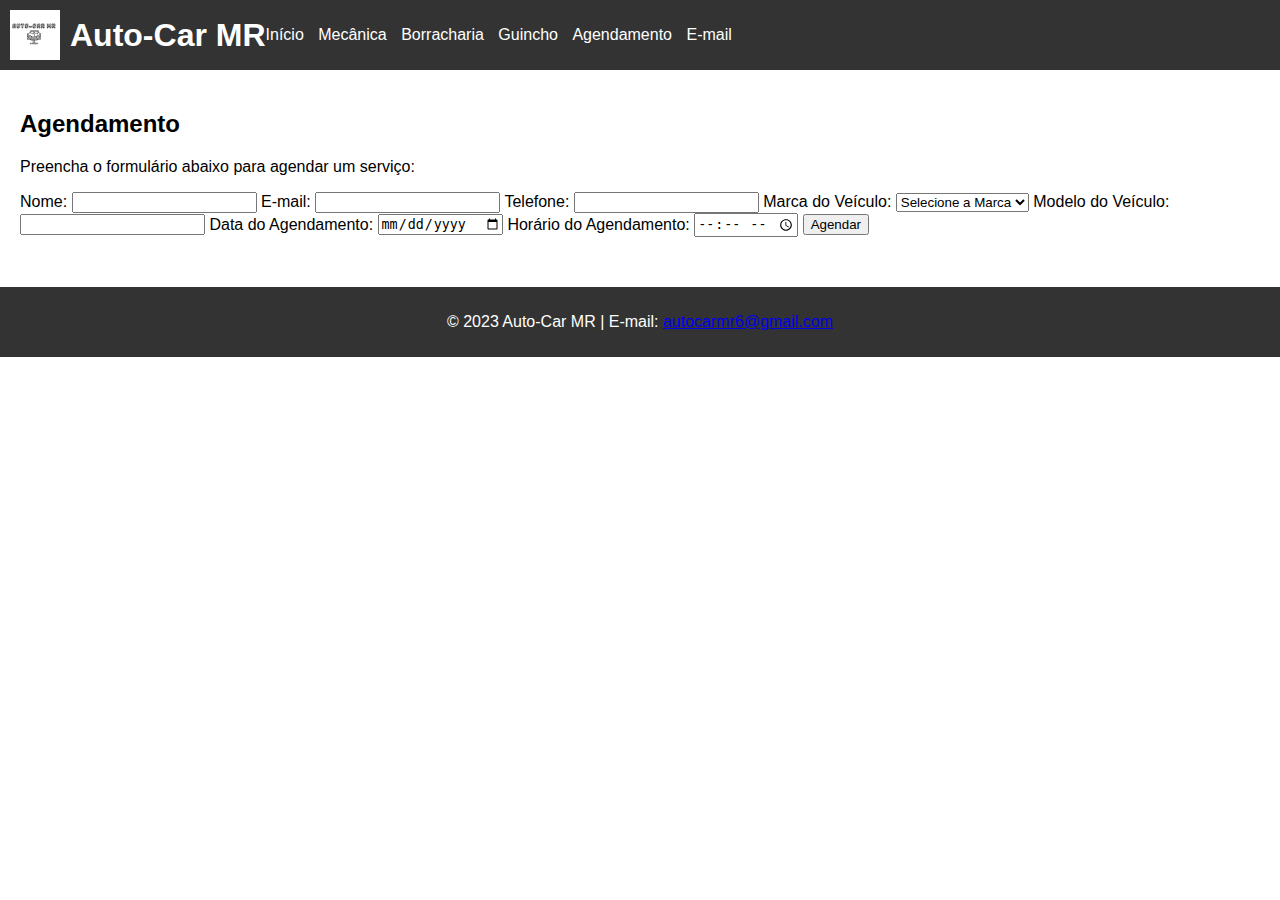
==== agendamento.html @ d576a76c "Add files via upload" ====
<!DOCTYPE html>
<html lang="pt-br">
<head>
  <meta charset="UTF-8">
  <meta name="viewport" content="width=device-width, initial-scale=1.0">
  <title>Auto-Car MR - Agendamento</title>
  <link rel="stylesheet" href="style.css">
  
</head>
<body>
  <header>
    <div class="logo">
      <img src="logoauto.jpg" alt="Logo Auto-Car MR">
      <h1>Auto-Car MR</h1>
    </div>
    <nav>
      <ul>
        <li><a href="index.html">Início</a></li>
        <li><a href="#servicos">Mecânica</a></li>
        <li><a href="#borracharia">Borracharia</a></li>
        <li><a href="#guincho">Guincho</a></li>
        <li><a href="agendamento.html">Agendamento</a></li>
        <li><a href="mailto:autocarmr6@gmail.com">E-mail</a></li>
      </ul>
    </nav>
  </header>

  <main>
    <section id="agendamento">
      <h2>Agendamento</h2>
      <p>Preencha o formulário abaixo para agendar um serviço:</p>
      <form action="enviar_email.php" method="POST">
        <label for="nome">Nome:</label>
        <input type="text" id="nome" name="nome" required>

        <label for="email">E-mail:</label>
        <input type="email" id="email" name="email" required>

        <label for="telefone">Telefone:</label>
        <input type="tel" id="telefone" name="telefone" required>

        <label for="marca">Marca do Veículo:</label>
        <select id="marca" name="marca" required>
            <option value="" disabled selected>Selecione a Marca</option>
            <option value="Ford">Ford</option>
            <option value="Tesla">Tesla</option>
            <option value="Volkswagen">Volkswagen</option>
            <option value="Hyundai">Hyundai</option>
            <option value="Honda">Honda</option>
            <option value="Mitsubishi">Mitsubishi</option>
            <option value="Porsche">Porsche</option>
            <option value="BMW">BMW</option>
            <option value="Toyota">Toyota</option>
            <option value="Mercedes-Benz">Mercedes-Benz</option>
            <option value="Peugeot">Peugeot</option>
            <option value="Renault">Renault</option>
            <option value="Nissan">Nissan</option>
            <option value="Citroën">Citroën</option>
            <option value="Fiat">Fiat</option>
            <option value="Audi">Audi</option>
            <option value="Kia">Kia</option>
            <option value="Outro">Outro</option>
          <!-- Adicione as opções para todas as marcas de veículos brasileiros -->
        </select>

        <label for="modelo">Modelo do Veículo:</label>
        <input type="text" id="modelo" name="modelo" required>

        <label for="data">Data do Agendamento:</label>
        <input type="date" id="data" name="data" required>

        <label for="horario">Horário do Agendamento:</label>
        <input type="time" id="horario" name="horario" required>

        <input type="submit" value="Agendar">
      </form>
    </section>
  </main>

  <footer>
    <p>&copy; 2023 Auto-Car MR | E-mail: <a href="mailto:autocarmr6@gmail.com">autocarmr6@gmail.com</a></p>
  </footer>
</body>
</html>
---- style.css ----
/* Estilos gerais */
body {
    font-family: Arial, sans-serif;
    margin: 0;
    padding: 0;
  }
  
  header {
    background-color: #333;
    color: #fff;
    padding: 10px;
    display: flex;
    align-items: center;
  }
  
  .logo {
    display: flex;
    align-items: center;
  }
  
  .logo img {
    width: 50px; /* Ajuste o tamanho da logo conforme necessário */
    margin-right: 10px;
  }
  
  h1 {
    margin: 0;
  }
  
  nav ul {
    list-style-type: none;
    margin: 0;
    padding: 0;
  }
  
  nav ul li {
    display: inline;
    margin-right: 10px;
  }
  
  nav ul li a {
    color: #fff;
    text-decoration: none;
  }
  
  main {
    padding: 20px;
  }
  
  footer {
    background-color: #333;
    color: #fff;
    padding: 10px;
    text-align: center;
  }
  
  /* Estilos específicos */
  section {
    margin-bottom: 30px;
  }
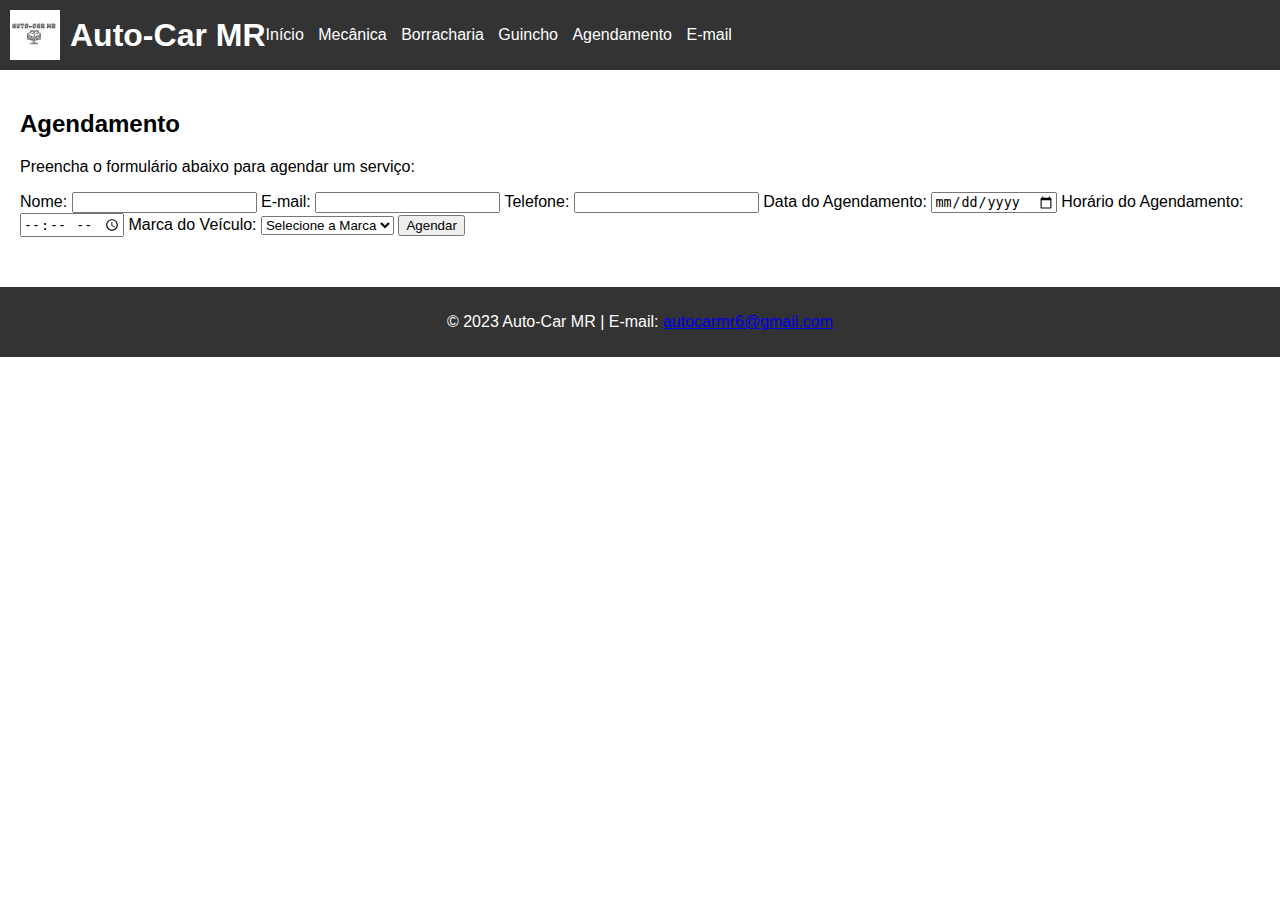
==== commit 863d8815: "Add files via upload" ====
--- a/agendamento.html
+++ b/agendamento.html
@@ -39,38 +39,195 @@
         <label for="telefone">Telefone:</label>
         <input type="tel" id="telefone" name="telefone" required>
 
-        <label for="marca">Marca do Veículo:</label>
-        <select id="marca" name="marca" required>
-            <option value="" disabled selected>Selecione a Marca</option>
-            <option value="Ford">Ford</option>
-            <option value="Tesla">Tesla</option>
-            <option value="Volkswagen">Volkswagen</option>
-            <option value="Hyundai">Hyundai</option>
-            <option value="Honda">Honda</option>
-            <option value="Mitsubishi">Mitsubishi</option>
-            <option value="Porsche">Porsche</option>
-            <option value="BMW">BMW</option>
-            <option value="Toyota">Toyota</option>
-            <option value="Mercedes-Benz">Mercedes-Benz</option>
-            <option value="Peugeot">Peugeot</option>
-            <option value="Renault">Renault</option>
-            <option value="Nissan">Nissan</option>
-            <option value="Citroën">Citroën</option>
-            <option value="Fiat">Fiat</option>
-            <option value="Audi">Audi</option>
-            <option value="Kia">Kia</option>
-            <option value="Outro">Outro</option>
-          <!-- Adicione as opções para todas as marcas de veículos brasileiros -->
-        </select>
-
-        <label for="modelo">Modelo do Veículo:</label>
-        <input type="text" id="modelo" name="modelo" required>
-
+      
         <label for="data">Data do Agendamento:</label>
         <input type="date" id="data" name="data" required>
 
         <label for="horario">Horário do Agendamento:</label>
         <input type="time" id="horario" name="horario" required>
+
+        <label for="marca">Marca do Veículo:</label>
+<select id="marca" name="marca" required>
+  <option value="" disabled selected>Selecione a Marca</option>
+  <option value="Ford">Ford</option>
+  <option value="Tesla">Tesla</option>
+  <option value="Volkswagen">Volkswagen</option>
+  <option value="Hyundai">Hyundai</option>
+  <option value="Honda">Honda</option>
+  <option value="Mitsubishi">Mitsubishi</option>
+  <option value="Porsche">Porsche</option>
+  <option value="BMW">BMW</option>
+  <option value="Toyota">Toyota</option>
+  <option value="Mercedes-Benz">Mercedes-Benz</option>
+  <option value="Peugeot">Peugeot</option>
+  <option value="Renault">Renault</option>
+  <option value="Nissan">Nissan</option>
+  <option value="Citroen">Citroen</option>
+  <option value="Fiat">Fiat</option>
+  <option value="Audi">Audi</option>
+  <option value="Kia">Kia</option>
+  <option value="Outro">Outro</option>
+</select>
+
+<label for="modelo" id="modeloLabel" style="display: none;">Modelo do Veículo:</label>
+<select id="modelo" name="modelo" style="display: none;">
+  <option value="" disabled selected>Selecione o Modelo</option>
+</select>
+
+<script>
+  document.getElementById('marca').addEventListener('change', function() {
+    var marca = this.value;
+    var modeloLabel = document.getElementById('modeloLabel');
+    var modeloSelect = document.getElementById('modelo');
+
+    if (marca !== '') {
+      modeloLabel.style.display = 'block';
+      modeloSelect.style.display = 'block';
+      modeloSelect.innerHTML = '';
+
+      switch (marca) {
+        case 'Ford':
+          addOption(modeloSelect, 'EcoSport', 'EcoSport');
+          addOption(modeloSelect, 'Fiesta', 'Fiesta');
+          addOption(modeloSelect, 'Focus', 'Focus');
+          addOption(modeloSelect, 'Fusion', 'Fusion');
+          addOption(modeloSelect, 'Ka', 'Ka');
+          addOption(modeloSelect, 'Ranger', 'Ranger');
+          break;
+        case 'Tesla':
+          addOption(modeloSelect, 'Model 3', 'Model 3');
+          addOption(modeloSelect, 'Model S', 'Model S');
+          addOption(modeloSelect, 'Model X', 'Model X');
+          addOption(modeloSelect, 'Model Y', 'Model Y');
+          break;
+        case 'Volkswagen':
+          addOption(modeloSelect, 'Gol', 'Gol');
+          addOption(modeloSelect, 'Jetta', 'Jetta');
+          addOption(modeloSelect, 'Nivus', 'Nivus');
+          addOption(modeloSelect, 'Polo', 'Polo');
+          addOption(modeloSelect, 'T-Cross', 'T-Cross');
+          addOption(modeloSelect, 'Tiguan', 'Tiguan');
+          break;
+        case 'Hyundai':
+          addOption(modeloSelect, 'Creta', 'Creta');
+          addOption(modeloSelect, 'HB20', 'HB20');
+          addOption(modeloSelect, 'i20', 'i20');
+          addOption(modeloSelect, 'i30', 'i30');
+          addOption(modeloSelect, 'Santa Fe', 'Santa Fe');
+          addOption(modeloSelect, 'Tucson', 'Tucson');
+          break;
+        case 'Honda':
+          addOption(modeloSelect, 'Civic', 'Civic');
+          addOption(modeloSelect, 'CR-V', 'CR-V');
+          addOption(modeloSelect, 'Fit', 'Fit');
+          addOption(modeloSelect, 'HR-V', 'HR-V');
+          addOption(modeloSelect, 'WR-V', 'WR-V');
+          break;
+        case 'Mitsubishi':
+          addOption(modeloSelect, 'Lancer', 'Lancer');
+          addOption(modeloSelect, 'Outlander', 'Outlander');
+          addOption(modeloSelect, 'Pajero', 'Pajero');
+          addOption(modeloSelect, 'Pajero Sport', 'Pajero Sport');
+          addOption(modeloSelect, 'ASX', 'ASX');
+          break;
+        case 'Porsche':
+          addOption(modeloSelect, '911', '911');
+          addOption(modeloSelect, 'Cayenne', 'Cayenne');
+          addOption(modeloSelect, 'Macan', 'Macan');
+          addOption(modeloSelect, 'Panamera', 'Panamera');
+          addOption(modeloSelect, 'Taycan', 'Taycan');
+          break;
+        case 'BMW':
+          addOption(modeloSelect, 'Série 3', 'Série 3');
+          addOption(modeloSelect, 'Série 5', 'Série 5');
+          addOption(modeloSelect, 'X1', 'X1');
+          addOption(modeloSelect, 'X3', 'X3');
+          addOption(modeloSelect, 'X5', 'X5');
+          break;
+        case 'Toyota':
+          addOption(modeloSelect, 'Corolla', 'Corolla');
+          addOption(modeloSelect, 'Etios', 'Etios');
+          addOption(modeloSelect, 'Hilux', 'Hilux');
+          addOption(modeloSelect, 'Rav4', 'Rav4');
+          addOption(modeloSelect, 'Yaris', 'Yaris');
+          break;
+        case 'Mercedes-Benz':
+          addOption(modeloSelect, 'Classe A', 'Classe A');
+          addOption(modeloSelect, 'Classe C', 'Classe C');
+          addOption(modeloSelect, 'Classe E', 'Classe E');
+          addOption(modeloSelect, 'GLA', 'GLA');
+          addOption(modeloSelect, 'GLC', 'GLC');
+          break;
+        case 'Peugeot':
+          addOption(modeloSelect, '208', '208');
+          addOption(modeloSelect, '2008', '2008');
+          addOption(modeloSelect, '308', '308');
+          addOption(modeloSelect, '3008', '3008');
+          addOption(modeloSelect, '5008', '5008');
+          break;
+        case 'Renault':
+          addOption(modeloSelect, 'Captur', 'Captur');
+          addOption(modeloSelect, 'Duster', 'Duster');
+          addOption(modeloSelect, 'Kwid', 'Kwid');
+          addOption(modeloSelect, 'Logan', 'Logan');
+          addOption(modeloSelect, 'Sandero', 'Sandero');
+          break;
+        case 'Nissan':
+          addOption(modeloSelect, 'Frontier', 'Frontier');
+          addOption(modeloSelect, 'Kicks', 'Kicks');
+          addOption(modeloSelect, 'March', 'March');
+          addOption(modeloSelect, 'Sentra', 'Sentra');
+          addOption(modeloSelect, 'Versa', 'Versa');
+          break;
+        case 'Citroen':
+          addOption(modeloSelect, 'C3', 'C3');
+          addOption(modeloSelect, 'C4 Cactus', 'C4 Cactus');
+          addOption(modeloSelect, 'C4 Lounge', 'C4 Lounge');
+          addOption(modeloSelect, 'Jumpy', 'Jumpy');
+          addOption(modeloSelect, 'Aircross', 'Aircross');
+          break;
+        case 'Fiat':
+          addOption(modeloSelect, 'Argo', 'Argo');
+          addOption(modeloSelect, 'Cronos', 'Cronos');
+          addOption(modeloSelect, 'Mobi', 'Mobi');
+          addOption(modeloSelect, 'Palio', 'Palio');
+          addOption(modeloSelect, 'Uno', 'Uno');
+          break;
+        case 'Audi':
+          addOption(modeloSelect, 'A3', 'A3');
+          addOption(modeloSelect, 'A4', 'A4');
+          addOption(modeloSelect, 'Q3', 'Q3');
+          addOption(modeloSelect, 'Q5', 'Q5');
+          addOption(modeloSelect, 'TT', 'TT');
+          break;
+        case 'Kia':
+          addOption(modeloSelect, 'Cerato', 'Cerato');
+          addOption(modeloSelect, 'Picanto', 'Picanto');
+          addOption(modeloSelect, 'Seltos', 'Seltos');
+          addOption(modeloSelect, 'Soul', 'Soul');
+          addOption(modeloSelect, 'Sportage', 'Sportage');
+          break;
+        case 'Outro':
+          addOption(modeloSelect, 'Outro', 'Outro');
+          break;
+        default:
+          break;
+      }
+    } else {
+      modeloLabel.style.display = 'none';
+      modeloSelect.style.display = 'none';
+      modeloSelect.innerHTML = '';
+    }
+  });
+
+  function addOption(selectElement, text, value) {
+    var option = document.createElement('option');
+    option.text = text;
+    option.value = value;
+    selectElement.add(option);
+  }
+</script>
+
 
         <input type="submit" value="Agendar">
       </form>
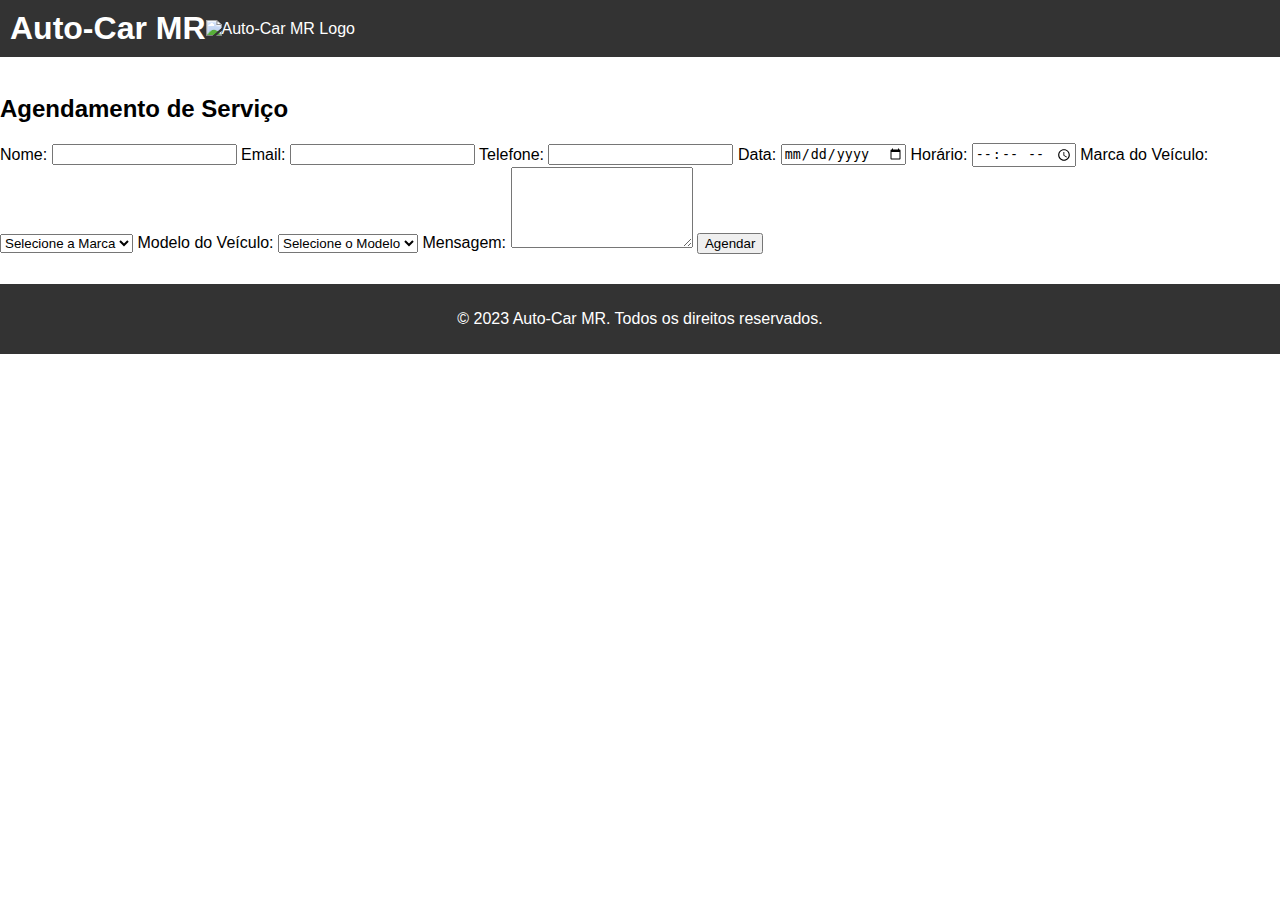
==== commit 5444de30: "Add files via upload" ====
--- a/agendamento.html
+++ b/agendamento.html
@@ -1,241 +1,82 @@
 <!DOCTYPE html>
-<html lang="pt-br">
+<html>
 <head>
-  <meta charset="UTF-8">
-  <meta name="viewport" content="width=device-width, initial-scale=1.0">
-  <title>Auto-Car MR - Agendamento</title>
-  <link rel="stylesheet" href="style.css">
-  
+  <title>Agendamento - Auto-Car MR</title>
+  <link rel="stylesheet" type="text/css" href="style.css">
 </head>
 <body>
   <header>
-    <div class="logo">
-      <img src="logoauto.jpg" alt="Logo Auto-Car MR">
-      <h1>Auto-Car MR</h1>
-    </div>
-    <nav>
-      <ul>
-        <li><a href="index.html">Início</a></li>
-        <li><a href="#servicos">Mecânica</a></li>
-        <li><a href="#borracharia">Borracharia</a></li>
-        <li><a href="#guincho">Guincho</a></li>
-        <li><a href="agendamento.html">Agendamento</a></li>
-        <li><a href="mailto:autocarmr6@gmail.com">E-mail</a></li>
-      </ul>
-    </nav>
+    <h1>Auto-Car MR</h1>
+    <img src="logo.png" alt="Auto-Car MR Logo">
   </header>
 
-  <main>
-    <section id="agendamento">
-      <h2>Agendamento</h2>
-      <p>Preencha o formulário abaixo para agendar um serviço:</p>
-      <form action="enviar_email.php" method="POST">
-        <label for="nome">Nome:</label>
-        <input type="text" id="nome" name="nome" required>
+  <nav>
+    <ul>
+      <li><a href="index.html">Home</a></li>
+      <li><a href="servicos.html">Serviços</a></li>
+      <li><a href="agendamento.html">Agendamento</a></li>
+      <li><a href="contato.html">Contato</a></li>
+    </ul>
+  </nav>
 
-        <label for="email">E-mail:</label>
-        <input type="email" id="email" name="email" required>
+  <section>
+    <h2>Agendamento de Serviço</h2>
+    <form>
+      <label for="nome">Nome:</label>
+      <input type="text" id="nome" name="nome" required>
 
-        <label for="telefone">Telefone:</label>
-        <input type="tel" id="telefone" name="telefone" required>
+      <label for="email">Email:</label>
+      <input type="email" id="email" name="email" required>
 
-      
-        <label for="data">Data do Agendamento:</label>
-        <input type="date" id="data" name="data" required>
+      <label for="telefone">Telefone:</label>
+      <input type="text" id="telefone" name="telefone" required>
 
-        <label for="horario">Horário do Agendamento:</label>
-        <input type="time" id="horario" name="horario" required>
+      <label for="data">Data:</label>
+      <input type="date" id="data" name="data" required>
 
-        <label for="marca">Marca do Veículo:</label>
-<select id="marca" name="marca" required>
-  <option value="" disabled selected>Selecione a Marca</option>
-  <option value="Ford">Ford</option>
-  <option value="Tesla">Tesla</option>
-  <option value="Volkswagen">Volkswagen</option>
-  <option value="Hyundai">Hyundai</option>
-  <option value="Honda">Honda</option>
-  <option value="Mitsubishi">Mitsubishi</option>
-  <option value="Porsche">Porsche</option>
-  <option value="BMW">BMW</option>
-  <option value="Toyota">Toyota</option>
-  <option value="Mercedes-Benz">Mercedes-Benz</option>
-  <option value="Peugeot">Peugeot</option>
-  <option value="Renault">Renault</option>
-  <option value="Nissan">Nissan</option>
-  <option value="Citroen">Citroen</option>
-  <option value="Fiat">Fiat</option>
-  <option value="Audi">Audi</option>
-  <option value="Kia">Kia</option>
-  <option value="Outro">Outro</option>
-</select>
+      <label for="horario">Horário:</label>
+      <input type="time" id="horario" name="horario" required>
 
-<label for="modelo" id="modeloLabel" style="display: none;">Modelo do Veículo:</label>
-<select id="modelo" name="modelo" style="display: none;">
-  <option value="" disabled selected>Selecione o Modelo</option>
-</select>
+      <label for="marca">Marca do Veículo:</label>
+      <select id="marca" name="marca" required>
+        <option value="" disabled selected>Selecione a Marca</option>
+        <option value="Ford">Ford</option>
+        <option value="Tesla">Tesla</option>
+        <option value="Volkswagen">Volkswagen</option>
+        <option value="Hyundai">Hyundai</option>
+        <option value="Honda">Honda</option>
+        <option value="Mitsubishi">Mitsubishi</option>
+        <option value="Porsche">Porsche</option>
+        <option value="BMW">BMW</option>
+        <option value="Toyota">Toyota</option>
+        <option value="Mercedes-Benz">Mercedes-Benz</option>
+        <option value="Peugeot">Peugeot</option>
+        <option value="Renault">Renault</option>
+        <option value="Nissan">Nissan</option>
+        <option value="Citroen">Citroen</option>
+        <option value="Fiat">Fiat</option>
+        <option value="Audi">Audi</option>
+        <option value="Kia">Kia</option>
+        <option value="Outro">Outro</option>
+      </select>
 
-<script>
-  document.getElementById('marca').addEventListener('change', function() {
-    var marca = this.value;
-    var modeloLabel = document.getElementById('modeloLabel');
-    var modeloSelect = document.getElementById('modelo');
+      <label for="modelo">Modelo do Veículo:</label>
+      <select id="modelo" name="modelo" required>
+        <option value="" disabled selected>Selecione o Modelo</option>
+      </select>
 
-    if (marca !== '') {
-      modeloLabel.style.display = 'block';
-      modeloSelect.style.display = 'block';
-      modeloSelect.innerHTML = '';
+      <label for="mensagem">Mensagem:</label>
+      <textarea id="mensagem" name="mensagem" rows="5"></textarea>
 
-      switch (marca) {
-        case 'Ford':
-          addOption(modeloSelect, 'EcoSport', 'EcoSport');
-          addOption(modeloSelect, 'Fiesta', 'Fiesta');
-          addOption(modeloSelect, 'Focus', 'Focus');
-          addOption(modeloSelect, 'Fusion', 'Fusion');
-          addOption(modeloSelect, 'Ka', 'Ka');
-          addOption(modeloSelect, 'Ranger', 'Ranger');
-          break;
-        case 'Tesla':
-          addOption(modeloSelect, 'Model 3', 'Model 3');
-          addOption(modeloSelect, 'Model S', 'Model S');
-          addOption(modeloSelect, 'Model X', 'Model X');
-          addOption(modeloSelect, 'Model Y', 'Model Y');
-          break;
-        case 'Volkswagen':
-          addOption(modeloSelect, 'Gol', 'Gol');
-          addOption(modeloSelect, 'Jetta', 'Jetta');
-          addOption(modeloSelect, 'Nivus', 'Nivus');
-          addOption(modeloSelect, 'Polo', 'Polo');
-          addOption(modeloSelect, 'T-Cross', 'T-Cross');
-          addOption(modeloSelect, 'Tiguan', 'Tiguan');
-          break;
-        case 'Hyundai':
-          addOption(modeloSelect, 'Creta', 'Creta');
-          addOption(modeloSelect, 'HB20', 'HB20');
-          addOption(modeloSelect, 'i20', 'i20');
-          addOption(modeloSelect, 'i30', 'i30');
-          addOption(modeloSelect, 'Santa Fe', 'Santa Fe');
-          addOption(modeloSelect, 'Tucson', 'Tucson');
-          break;
-        case 'Honda':
-          addOption(modeloSelect, 'Civic', 'Civic');
-          addOption(modeloSelect, 'CR-V', 'CR-V');
-          addOption(modeloSelect, 'Fit', 'Fit');
-          addOption(modeloSelect, 'HR-V', 'HR-V');
-          addOption(modeloSelect, 'WR-V', 'WR-V');
-          break;
-        case 'Mitsubishi':
-          addOption(modeloSelect, 'Lancer', 'Lancer');
-          addOption(modeloSelect, 'Outlander', 'Outlander');
-          addOption(modeloSelect, 'Pajero', 'Pajero');
-          addOption(modeloSelect, 'Pajero Sport', 'Pajero Sport');
-          addOption(modeloSelect, 'ASX', 'ASX');
-          break;
-        case 'Porsche':
-          addOption(modeloSelect, '911', '911');
-          addOption(modeloSelect, 'Cayenne', 'Cayenne');
-          addOption(modeloSelect, 'Macan', 'Macan');
-          addOption(modeloSelect, 'Panamera', 'Panamera');
-          addOption(modeloSelect, 'Taycan', 'Taycan');
-          break;
-        case 'BMW':
-          addOption(modeloSelect, 'Série 3', 'Série 3');
-          addOption(modeloSelect, 'Série 5', 'Série 5');
-          addOption(modeloSelect, 'X1', 'X1');
-          addOption(modeloSelect, 'X3', 'X3');
-          addOption(modeloSelect, 'X5', 'X5');
-          break;
-        case 'Toyota':
-          addOption(modeloSelect, 'Corolla', 'Corolla');
-          addOption(modeloSelect, 'Etios', 'Etios');
-          addOption(modeloSelect, 'Hilux', 'Hilux');
-          addOption(modeloSelect, 'Rav4', 'Rav4');
-          addOption(modeloSelect, 'Yaris', 'Yaris');
-          break;
-        case 'Mercedes-Benz':
-          addOption(modeloSelect, 'Classe A', 'Classe A');
-          addOption(modeloSelect, 'Classe C', 'Classe C');
-          addOption(modeloSelect, 'Classe E', 'Classe E');
-          addOption(modeloSelect, 'GLA', 'GLA');
-          addOption(modeloSelect, 'GLC', 'GLC');
-          break;
-        case 'Peugeot':
-          addOption(modeloSelect, '208', '208');
-          addOption(modeloSelect, '2008', '2008');
-          addOption(modeloSelect, '308', '308');
-          addOption(modeloSelect, '3008', '3008');
-          addOption(modeloSelect, '5008', '5008');
-          break;
-        case 'Renault':
-          addOption(modeloSelect, 'Captur', 'Captur');
-          addOption(modeloSelect, 'Duster', 'Duster');
-          addOption(modeloSelect, 'Kwid', 'Kwid');
-          addOption(modeloSelect, 'Logan', 'Logan');
-          addOption(modeloSelect, 'Sandero', 'Sandero');
-          break;
-        case 'Nissan':
-          addOption(modeloSelect, 'Frontier', 'Frontier');
-          addOption(modeloSelect, 'Kicks', 'Kicks');
-          addOption(modeloSelect, 'March', 'March');
-          addOption(modeloSelect, 'Sentra', 'Sentra');
-          addOption(modeloSelect, 'Versa', 'Versa');
-          break;
-        case 'Citroen':
-          addOption(modeloSelect, 'C3', 'C3');
-          addOption(modeloSelect, 'C4 Cactus', 'C4 Cactus');
-          addOption(modeloSelect, 'C4 Lounge', 'C4 Lounge');
-          addOption(modeloSelect, 'Jumpy', 'Jumpy');
-          addOption(modeloSelect, 'Aircross', 'Aircross');
-          break;
-        case 'Fiat':
-          addOption(modeloSelect, 'Argo', 'Argo');
-          addOption(modeloSelect, 'Cronos', 'Cronos');
-          addOption(modeloSelect, 'Mobi', 'Mobi');
-          addOption(modeloSelect, 'Palio', 'Palio');
-          addOption(modeloSelect, 'Uno', 'Uno');
-          break;
-        case 'Audi':
-          addOption(modeloSelect, 'A3', 'A3');
-          addOption(modeloSelect, 'A4', 'A4');
-          addOption(modeloSelect, 'Q3', 'Q3');
-          addOption(modeloSelect, 'Q5', 'Q5');
-          addOption(modeloSelect, 'TT', 'TT');
-          break;
-        case 'Kia':
-          addOption(modeloSelect, 'Cerato', 'Cerato');
-          addOption(modeloSelect, 'Picanto', 'Picanto');
-          addOption(modeloSelect, 'Seltos', 'Seltos');
-          addOption(modeloSelect, 'Soul', 'Soul');
-          addOption(modeloSelect, 'Sportage', 'Sportage');
-          break;
-        case 'Outro':
-          addOption(modeloSelect, 'Outro', 'Outro');
-          break;
-        default:
-          break;
-      }
-    } else {
-      modeloLabel.style.display = 'none';
-      modeloSelect.style.display = 'none';
-      modeloSelect.innerHTML = '';
-    }
-  });
-
-  function addOption(selectElement, text, value) {
-    var option = document.createElement('option');
-    option.text = text;
-    option.value = value;
-    selectElement.add(option);
-  }
-</script>
-
-
-        <input type="submit" value="Agendar">
-      </form>
-    </section>
-  </main>
+      <input type="button" value="Agendar" onclick="agendar()">
+    </form>
+  </section>
 
   <footer>
-    <p>&copy; 2023 Auto-Car MR | E-mail: <a href="mailto:autocarmr6@gmail.com">autocarmr6@gmail.com</a></p>
+    <p>&copy; 2023 Auto-Car MR. Todos os direitos reservados.</p>
   </footer>
+
+  <script src="script.js"></script>
 </body>
 </html>
+
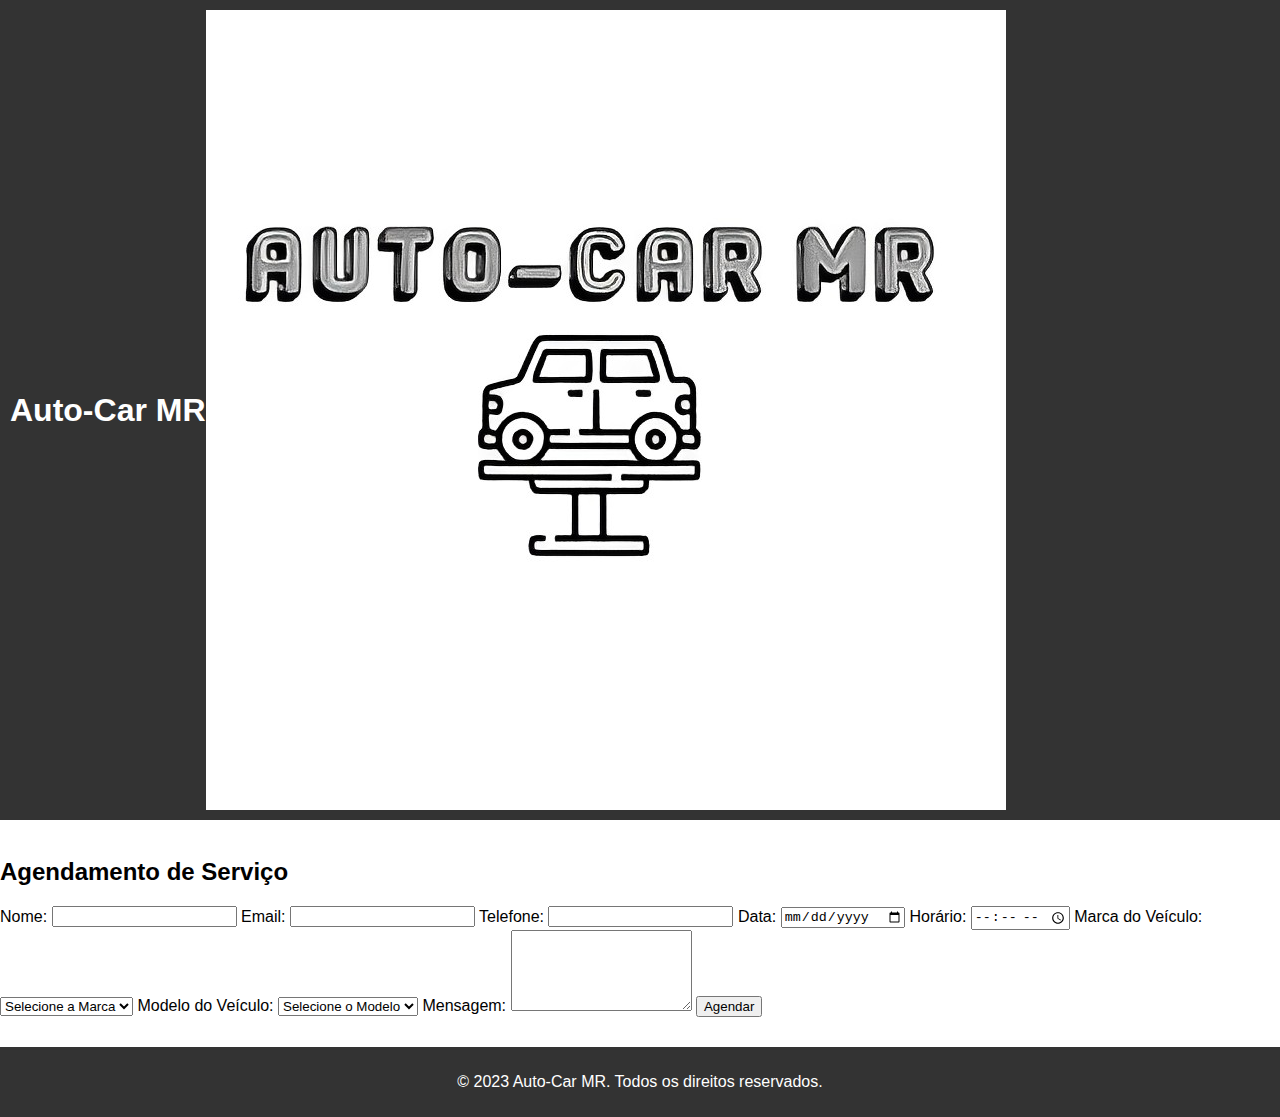
==== commit b9748958: "Add files via upload" ====
--- a/agendamento.html
+++ b/agendamento.html
@@ -7,7 +7,7 @@
 <body>
   <header>
     <h1>Auto-Car MR</h1>
-    <img src="logo.png" alt="Auto-Car MR Logo">
+    <img src="logoauto.jpg" alt="Auto-Car MR Logo">
   </header>
 
   <nav>
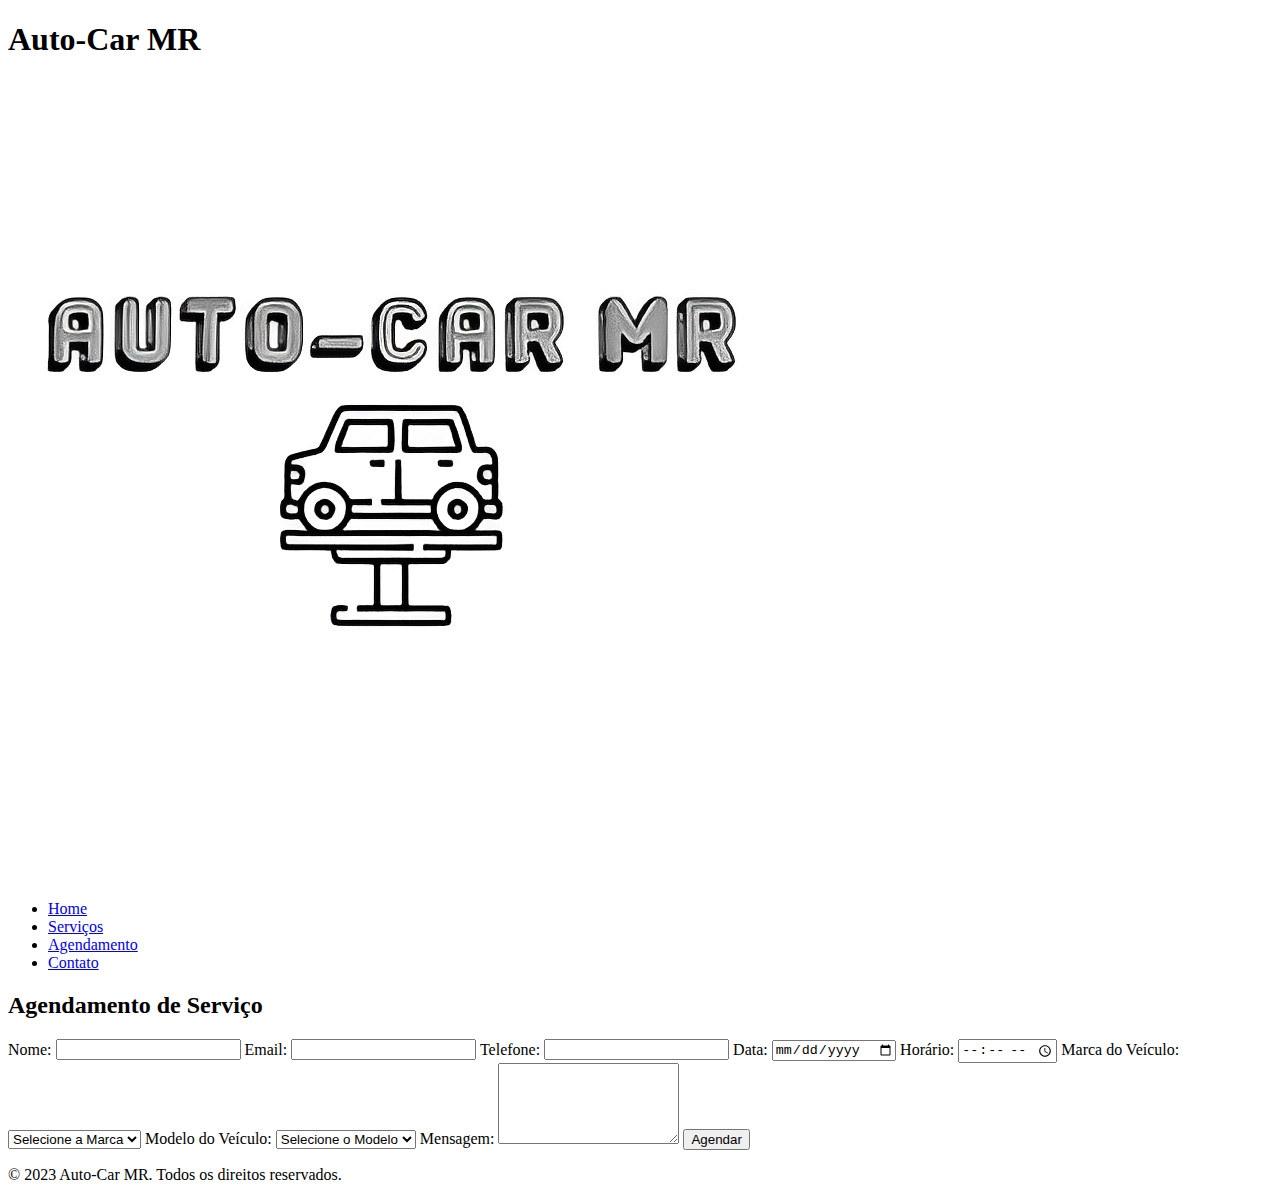
==== commit 1f297114: "Update agendamento.html" ====
--- a/agendamento.html
+++ b/agendamento.html
@@ -2,7 +2,13 @@
 <html>
 <head>
   <title>Agendamento - Auto-Car MR</title>
-  <link rel="stylesheet" type="text/css" href="style.css">
+ <style>
+       .logo {
+      display: block;
+      margin: 0 auto;
+      width: 150px; /
+  
+ </style>
 </head>
 <body>
   <header>
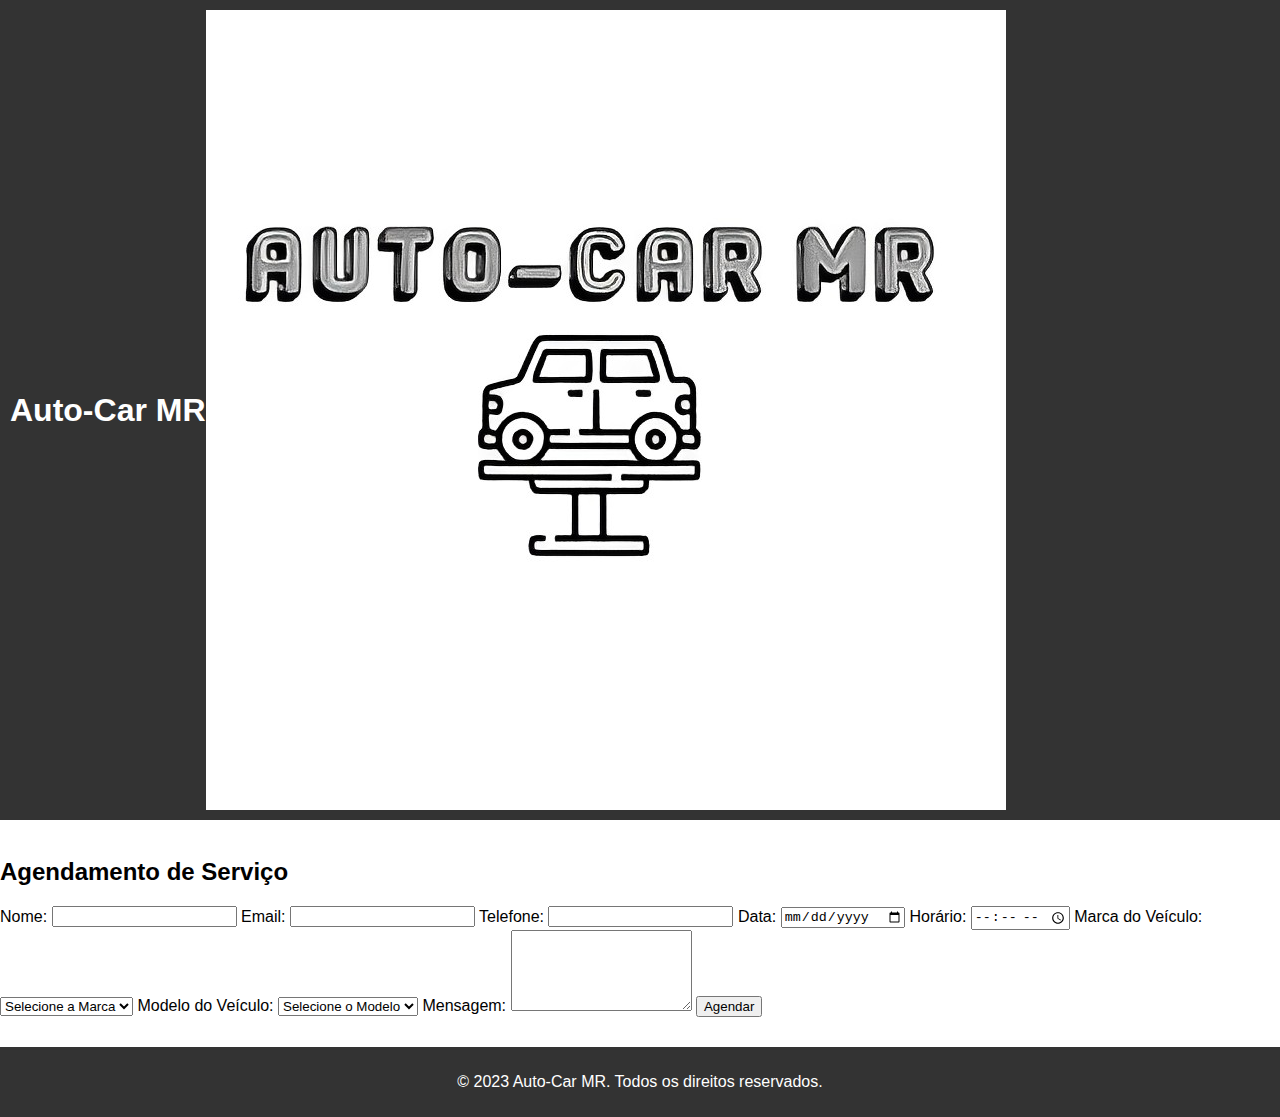
==== commit cc7badcb: "Update agendamento.html" ====
--- a/agendamento.html
+++ b/agendamento.html
@@ -2,13 +2,7 @@
 <html>
 <head>
   <title>Agendamento - Auto-Car MR</title>
- <style>
-       .logo {
-      display: block;
-      margin: 0 auto;
-      width: 150px; /
-  
- </style>
+  <link rel="stylesheet" type="text/css" href="style.css">
 </head>
 <body>
   <header>
--- a/style.css
+++ b/style.css
@@ -0,0 +1,60 @@
+/* Estilos gerais */
+body {
+    font-family: Arial, sans-serif;
+    margin: 0;
+    padding: 0;
+  }
+  
+  header {
+    background-color: #333;
+    color: #fff;
+    padding: 10px;
+    display: flex;
+    align-items: center;
+  }
+  
+  .logo {
+    display: flex;
+    align-items: center;
+  }
+  
+  .logo img {
+    width: 50px; /* Ajuste o tamanho da logo conforme necessário */
+    margin-right: 10px;
+  }
+  
+  h1 {
+    margin: 0;
+  }
+  
+  nav ul {
+    list-style-type: none;
+    margin: 0;
+    padding: 0;
+  }
+  
+  nav ul li {
+    display: inline;
+    margin-right: 10px;
+  }
+  
+  nav ul li a {
+    color: #fff;
+    text-decoration: none;
+  }
+  
+  main {
+    padding: 20px;
+  }
+  
+  footer {
+    background-color: #333;
+    color: #fff;
+    padding: 10px;
+    text-align: center;
+  }
+  
+  /* Estilos específicos */
+  section {
+    margin-bottom: 30px;
+  }
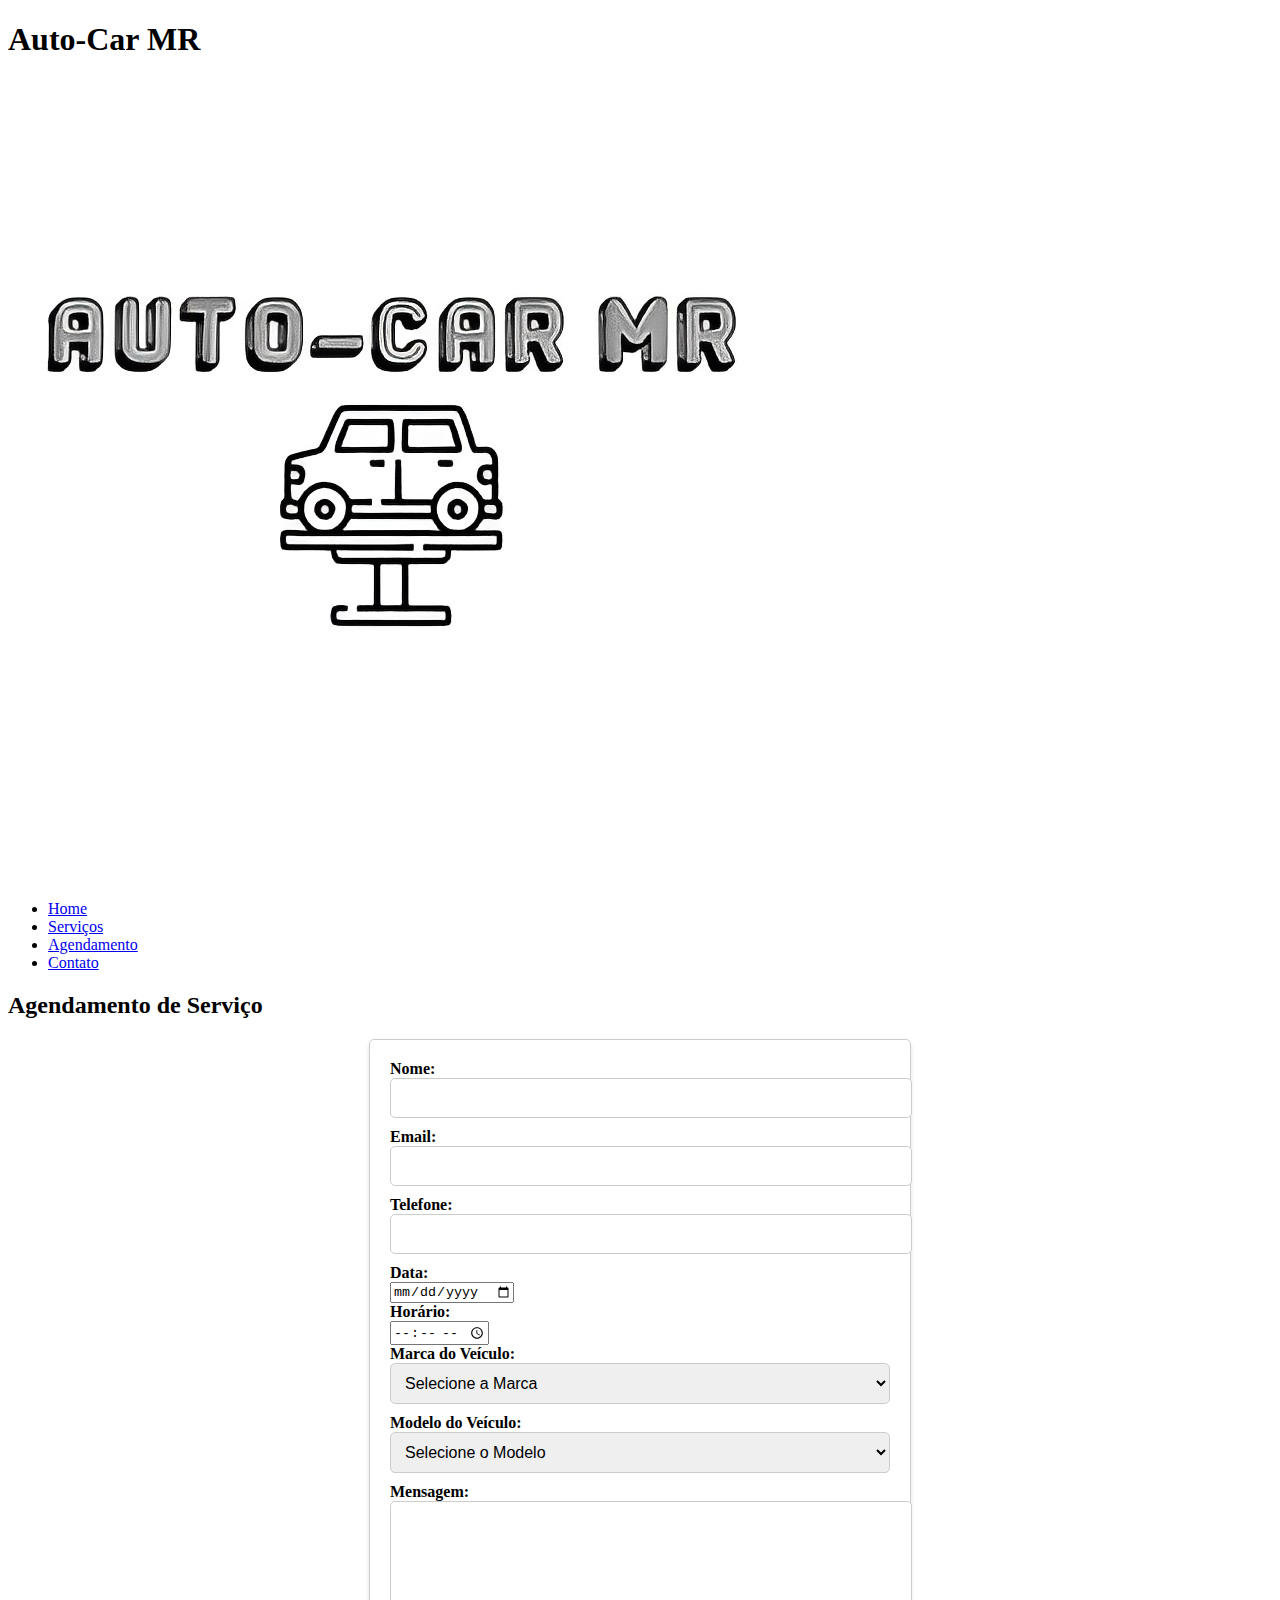
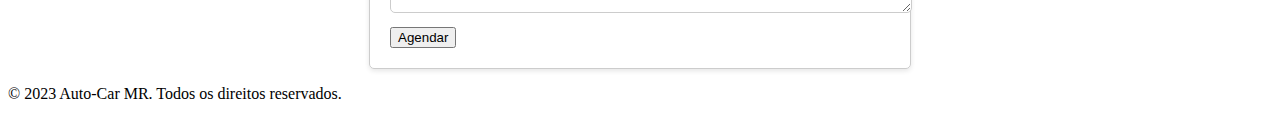
==== commit 29872f08: "agendamento.html" ====
--- a/agendamento.html
+++ b/agendamento.html
@@ -2,7 +2,8 @@
 <html>
 <head>
   <title>Agendamento - Auto-Car MR</title>
-  <link rel="stylesheet" type="text/css" href="style.css">
+  <link rel="stylesheet" href="styles.css">
+  <link rel="stylesheet" href="styles_agendamento.css">
 </head>
 <body>
   <header>
--- a/styles_agendamento.css
+++ b/styles_agendamento.css
@@ -0,0 +1,62 @@
+/* Estilos específicos para a página de agendamento */
+form {
+  max-width: 500px;
+  margin: 0 auto;
+  padding: 20px;
+  border: 1px solid #ccc;
+  border-radius: 5px;
+  box-shadow: 0 2px 5px rgba(0, 0, 0, 0.1);
+}
+
+form h2 {
+  margin-top: 0;
+}
+
+form p {
+  margin: 10px 0;
+}
+
+form label {
+  display: block;
+  font-weight: bold;
+}
+
+form select,
+form input[type="text"],
+form input[type="email"],
+form textarea {
+  width: 100%;
+  padding: 10px;
+  margin-bottom: 10px;
+  border: 1px solid #ccc;
+  border-radius: 5px;
+  font-size: 16px;
+}
+
+form textarea {
+  resize: vertical;
+}
+
+form button {
+  padding: 10px 20px;
+  background-color: #333;
+  color: #fff;
+  border: none;
+  border-radius: 5px;
+  font-size: 16px;
+  cursor: pointer;
+}
+
+form button:hover {
+  background-color: #555;
+}
+
+/* Estilos para a logo */
+.logo {
+  display: block;
+  margin: 0 auto;
+  width: 150px;
+}
+
+/* Restante dos estilos... */
+  
